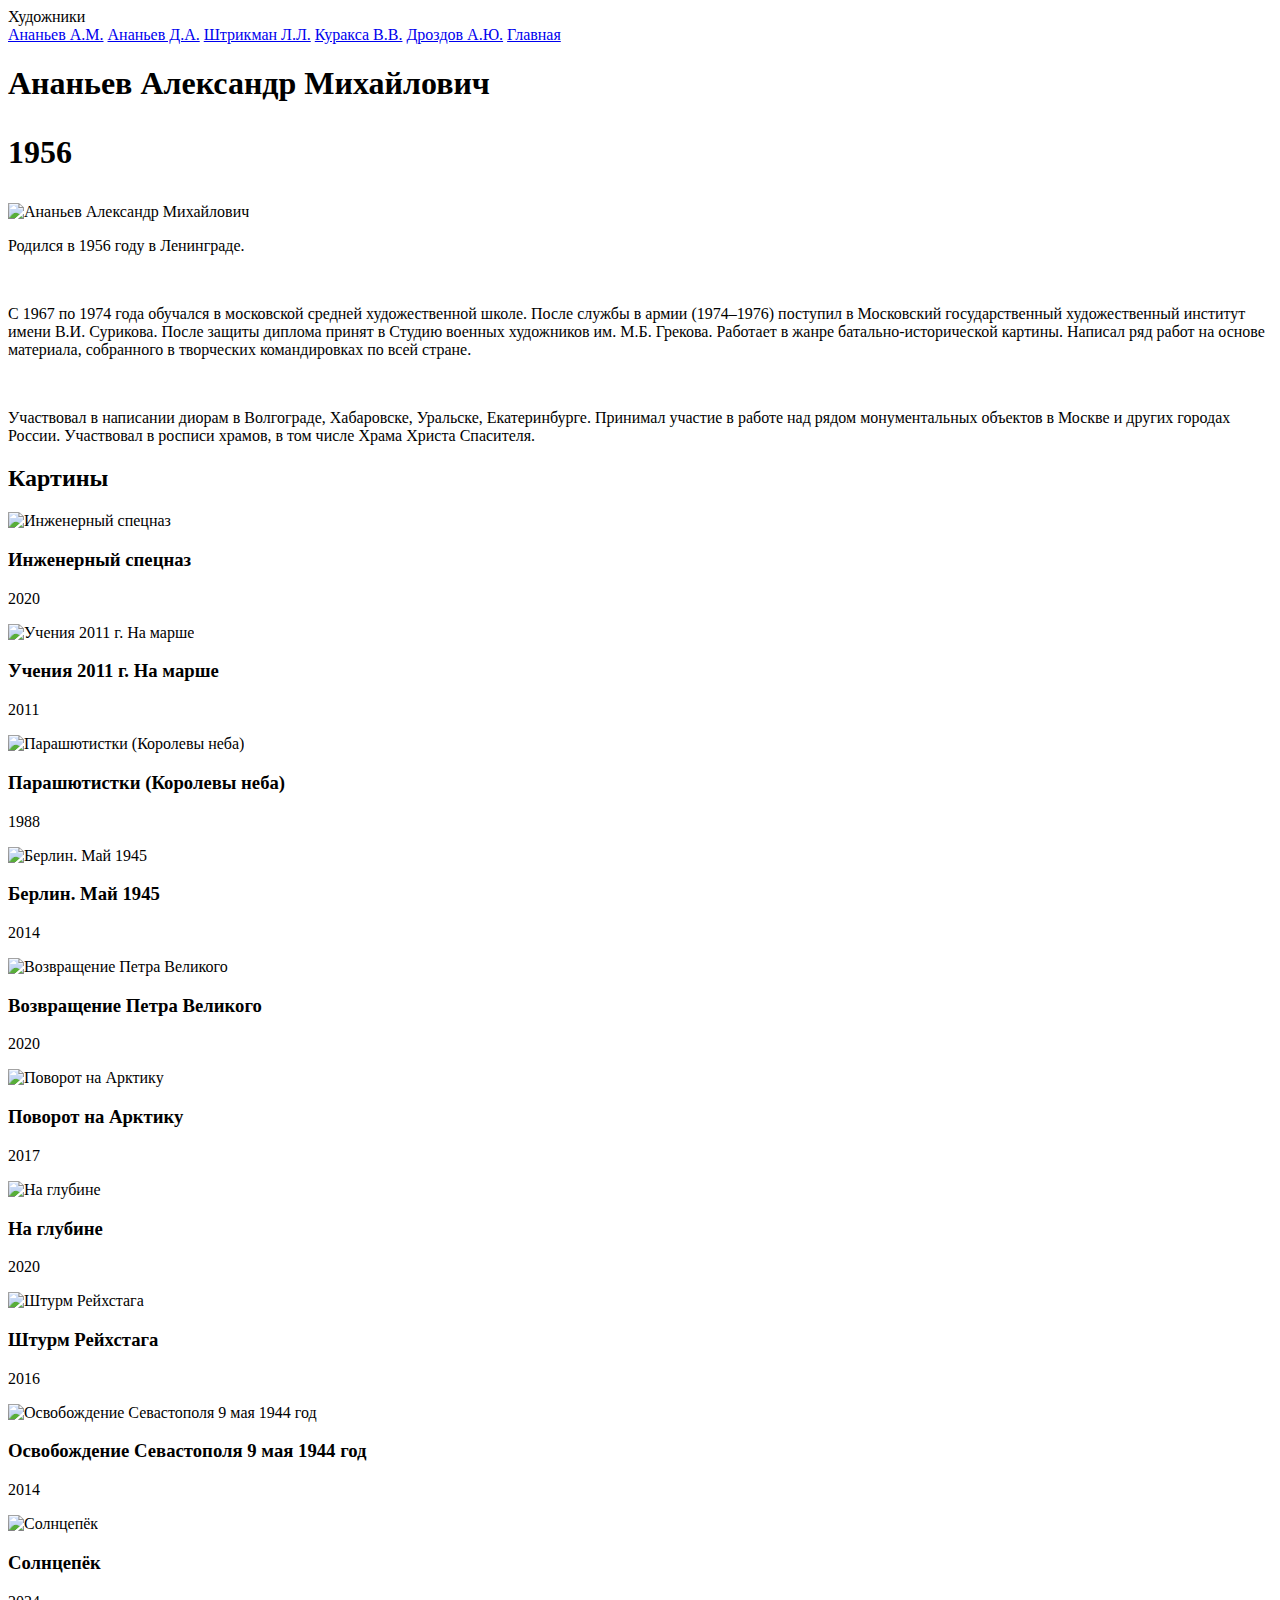
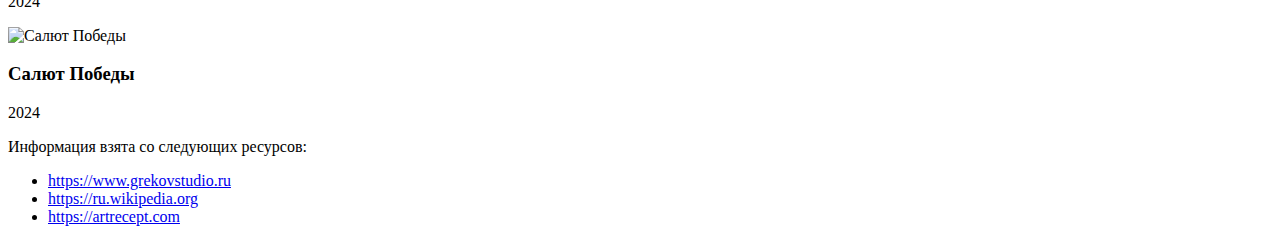
==== 1autor.html @ 8fe7274c "Add files via upload" ====
<!DOCTYPE html>
<html lang="en">
<head>
	<meta charset="UTF-8">
	<meta name="viewport" content="1 Автор">
	<title>Айвазовский</title>
	<link rel="stylesheet" href="stylsheet/onelist/base.css">
	<link rel="stylesheet" href="stylsheet/onelist/zivopistext.css">
	<link rel="stylesheet" href="stylsheet/1autor/1autor.css">
</head>
<body>
	<div class="nav-bar">
		<div class="drop">
			<div class="menu">Художники</div>
			<div class="autor">
				<a href="1autor.html">Ананьев А.М.</a>
				<a href="2autor.html">Ананьев Д.А.</a>
				<a href="3autor.html">Штрикман Л.Л.</a>
				<a href="4autor.html">Куракса В.В.</a>
				<a href="5autor.html">Дроздов А.Ю.</a>
				<a href="index.html">Главная</a>
			</div>
		</div>
	</div>
	<div class="grid">
		<div class="text">
			<h1>Ананьев Александр Михайлович<p>1956</p></h1>
			<img src="https://www.grekovstudio.ru/wp-content/uploads/2018/02/MG_4485TS-e1519648199874-170x170.jpg" alt="Ананьев Александр Михайлович">
			<p>Родился в 1956 году в Ленинграде.</p>
			<br>
			<p>С 1967 по 1974 года обучался в московской средней художественной школе. После службы в армии (1974–1976) поступил в Московский государственный художественный институт имени В.И. Сурикова. После защиты диплома принят в Студию военных художников им. М.Б. Грекова. Работает в жанре батально-исторической картины. Написал ряд работ на основе материала, собранного в творческих командировках по всей стране.</p>
			<br>
			<p>Участвовал в написании диорам в Волгограде, Хабаровске, Уральске, Екатеринбурге. Принимал участие в работе над рядом монументальных объектов в Москве и других городах России. Участвовал в росписи храмов, в том числе Храма Христа Спасителя.</p>
			<h2 id="tea">Картины</h2>
			<div class="artworks">
				<div>
					<img src="https://www.grekovstudio.ru/wp-content/grand-media/image/_._._2020_._._._150_100_1.jpg" alt="Инженерный спецназ">
					<h3>Инженерный спецназ</h3>
					<p>2020</p>
				</div>
				<div>
					<img src="https://www.grekovstudio.ru/wp-content/grand-media/image/_._._2011_._._2011_._._._150_200_.jpg" alt="Учения 2011 г. На марше">
					<h3>Учения 2011 г. На марше</h3>
					<p>2011</p>
				</div>
				<div>
					<img src="https://www.grekovstudio.ru/wp-content/grand-media/image/_._._1988_._._._145_95_.jpg" alt="Парашютистки (Королевы неба)">
					<h3>Парашютистки (Королевы неба)</h3>
					<p>1988</p>
				</div>
				<div>
					<img src="https://www.grekovstudio.ru/wp-content/grand-media/image/_._._._1945._2014_._._._150_200_.jpg" alt="Берлин. Май 1945">
					<h3>Берлин. Май 1945</h3>
					<p>2014</p>
				</div>
				<div>
					<img src="https://www.grekovstudio.ru/wp-content/grand-media/image/_._._2020_._._._100_150_3.jpg" alt="Возвращение Петра Великого">
					<h3>Возвращение Петра Великого</h3>
					<p>2020</p>
				</div>
				<div>
					<img src="https://www.grekovstudio.ru/wp-content/grand-media/image/_._._.2017_._._.150_300_.jpg" alt="Поворот на Арктику">
					<h3>Поворот на Арктику</h3>
					<p>2017</p>
				</div>
				<div>
					<img src="https://www.grekovstudio.ru/wp-content/grand-media/image/_._._2020_._._._150_100_2.jpg" alt="На глубине">
					<h3>На глубине</h3>
					<p>2020</p>
				</div>
				<div>
					<img src="https://www.grekovstudio.ru/wp-content/grand-media/image/_._._2016_._._._150_200..jpg" alt="Штурм Рейхстага">
					<h3>Штурм Рейхстага</h3>
					<p>2016</p>
				</div>
				<div>
					<img src="https://www.grekovstudio.ru/wp-content/grand-media/image/_._._9_1944_._2014_._._._150_200.jpg" alt="Освобождение Севастополя 9 мая 1944 год">
					<h3>Освобождение Севастополя 9 мая 1944 год</h3>
					<p>2014</p>
				</div>
				<div>
					<img src="https://www.grekovstudio.ru/wp-content/grand-media/image/_._._._2024_._._._70_120.jpg" alt="Солнцепёк">
					<h3>Солнцепёк</h3>
					<p>2024</p>
				</div>
				<div>
					<img src="https://www.grekovstudio.ru/wp-content/grand-media/image/_._._._2024_._._._170_120.jpg" alt="Салют Победы">
					<h3>Салют Победы</h3>
					<p>2024</p>
				</div>
			</div>
		</div>
	</div>
	<div class="links">
		<p>Информация взята со следующих ресурсов:</p>
		<ul>
			<li><a href="https://www.grekovstudio.ru/">https://www.grekovstudio.ru</a></li>
			<li><a href="https://ru.wikipedia.org">https://ru.wikipedia.org</a></li>
			<li><a href="https://artrecept.com">https://artrecept.com</a></li>
		</ul>

	</div>
</body>
</html>
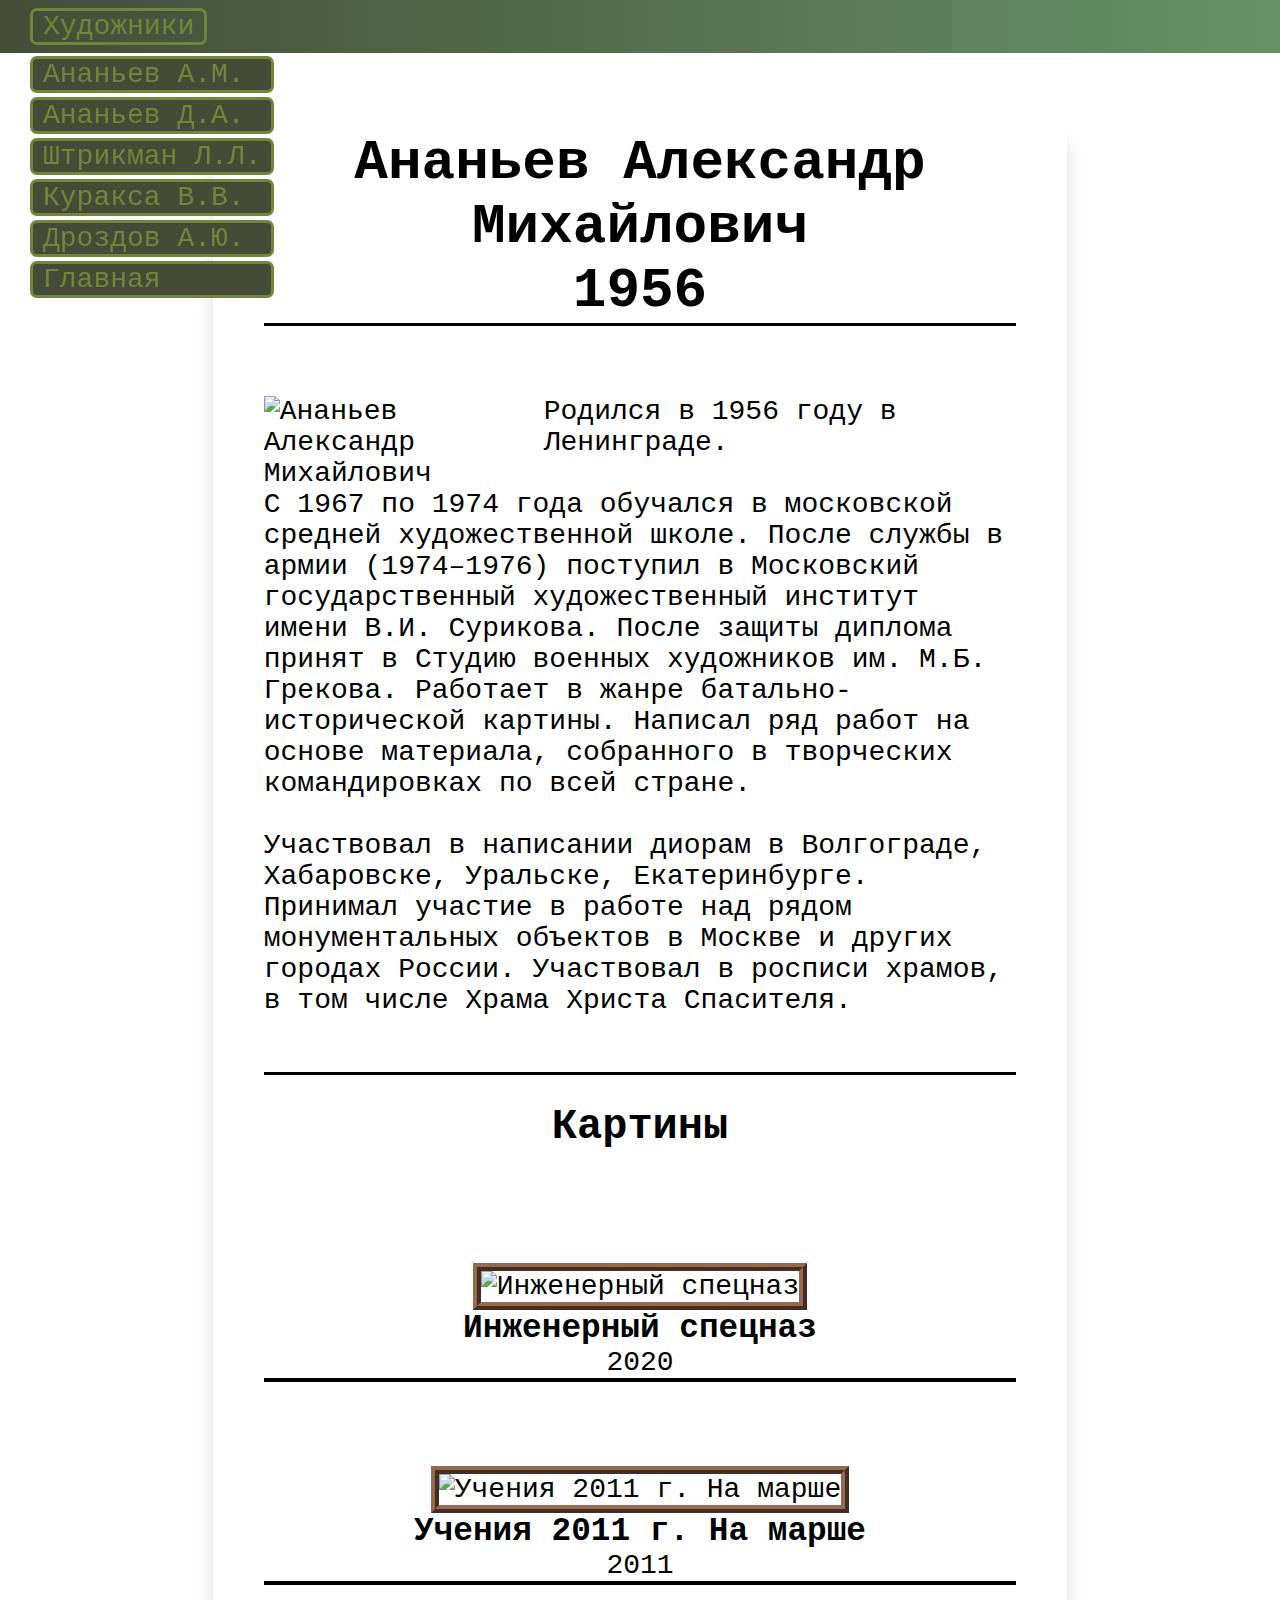
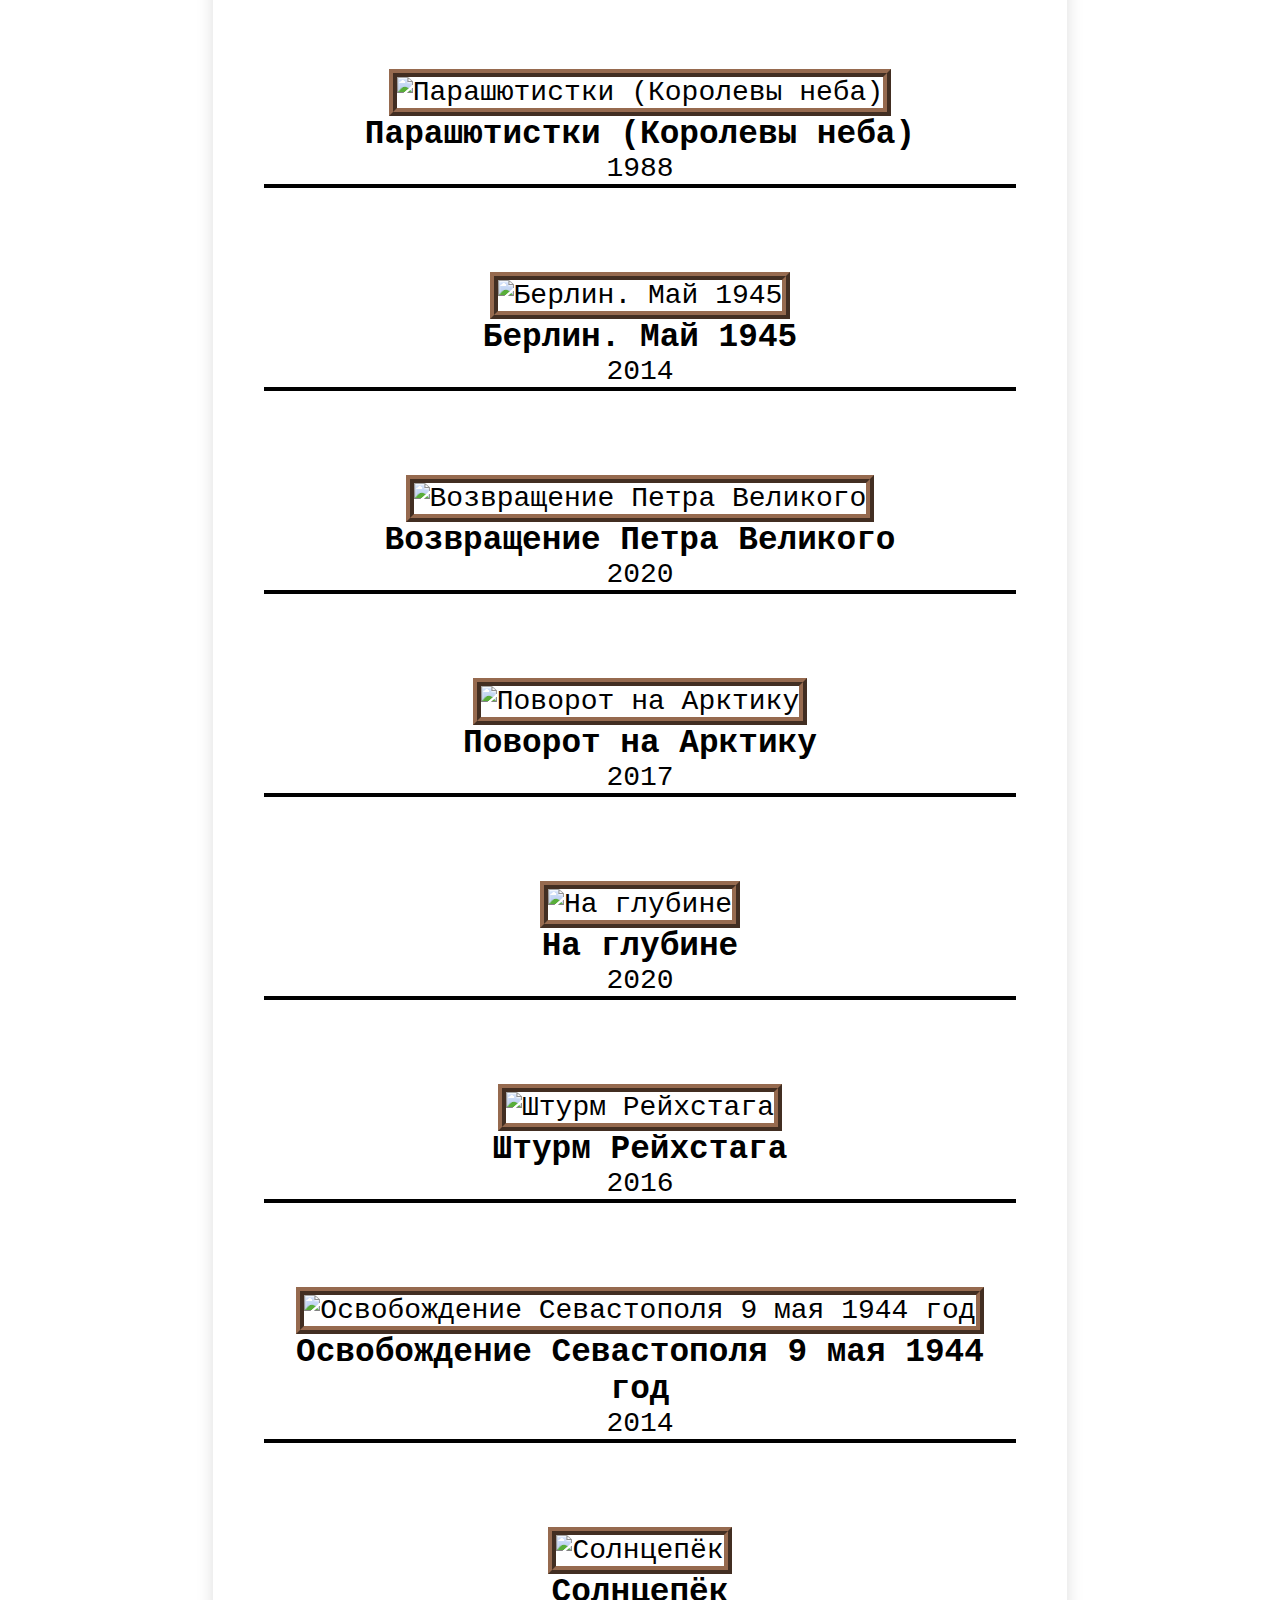
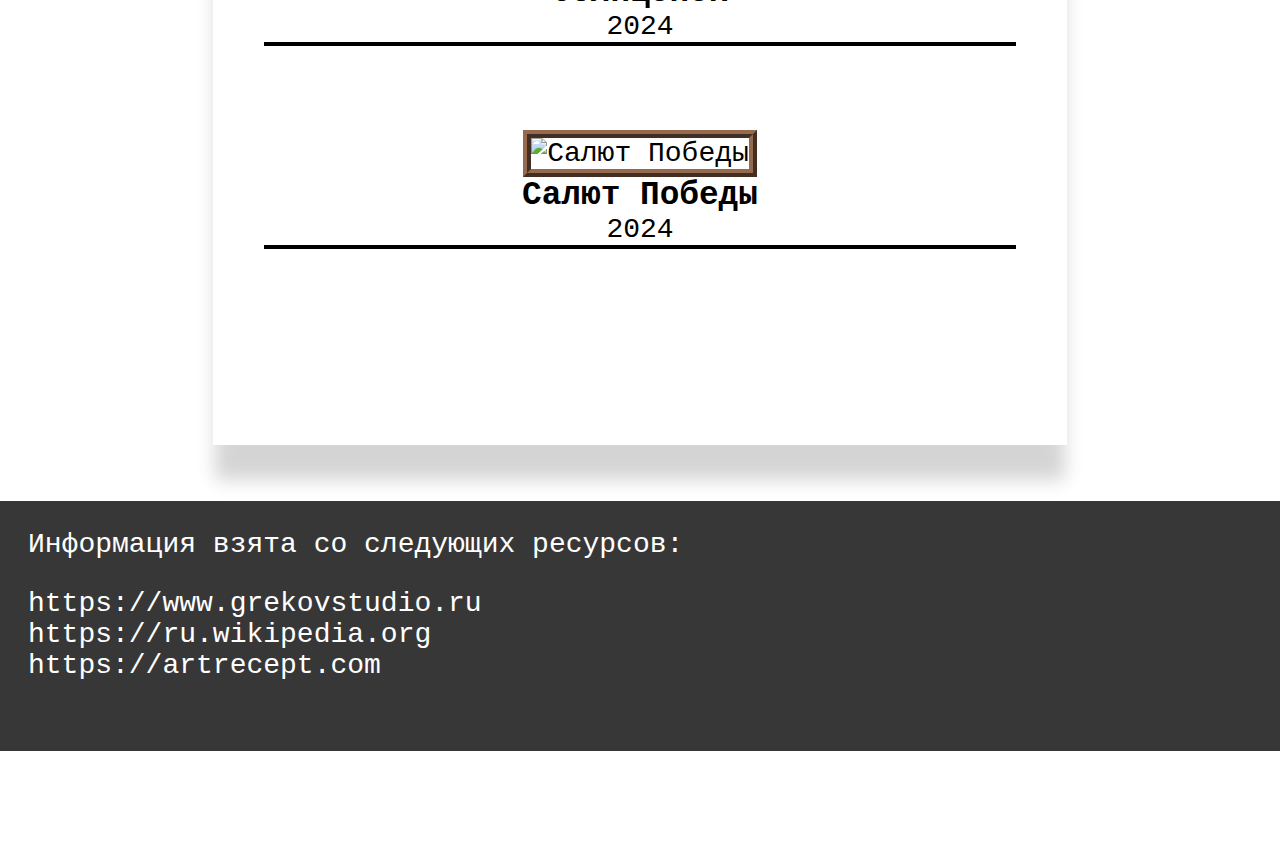
==== commit 5b7684bd: "1autor.html" ====
--- a/1autor.html
+++ b/1autor.html
@@ -4,9 +4,9 @@
 	<meta charset="UTF-8">
 	<meta name="viewport" content="1 Автор">
 	<title>Айвазовский</title>
-	<link rel="stylesheet" href="stylsheet/onelist/base.css">
-	<link rel="stylesheet" href="stylsheet/onelist/zivopistext.css">
-	<link rel="stylesheet" href="stylsheet/1autor/1autor.css">
+	<link rel="stylesheet" href="base.css">
+	<link rel="stylesheet" href="zivopistext.css">
+	<link rel="stylesheet" href="1autor.css">
 </head>
 <body>
 	<div class="nav-bar">
@@ -101,4 +101,4 @@
 
 	</div>
 </body>
-</html>+</html>
--- a/base.css
+++ b/base.css
@@ -0,0 +1,123 @@
+*{
+	font-family: monospace;
+	margin: 0;
+	padding: 0;
+}
+
+html{
+	font-size: 28px;
+}
+
+.links{
+	height: 250px;
+	background-color: #373737;
+	margin-top: 
+}
+/*Изображение*/
+.picture{
+	width: 100%;
+	height: 800px;
+	background-image: url('https://www.grekovstudio.ru/wp-content/grand-media/image/_._._1941_._1966_._._110_200_.jpg');
+	background-size: cover;
+	background-repeat: no-repeat;
+	background-position: center;
+}
+
+/*Заголовок на изображении*/
+.picture p{
+	padding-top: 200px;
+	color: white;
+	font-size: 2.5rem;
+	text-align: center;
+}
+
+
+/*Навигационная панель*/
+.nav-bar{
+	background: linear-gradient(to right, #444C38, #679267);
+	position: sticky;
+	top: 0px;
+}
+.drop{
+	display: inline-block;
+	padding-bottom: 8px;
+	padding-top: 8px;
+}
+
+
+/*Кнопки панели*/
+.menu{
+	text-decoration: none;
+	border-style: solid;
+	border-radius: 7px;
+	border-color: #728639;
+	color: #728639;
+	padding-inline: 10px;
+	margin-left: 30px;
+	font-size: 1rem;
+	cursor: pointer;
+	display: inline-block;
+}
+
+
+.autor a{
+	text-decoration: none;
+	border-style: solid;
+	border-color: #728639;
+	border-radius: 7px;
+	color: #728639;
+	padding-inline: 10px;
+	font-size: 1rem;
+	background-color: #444C38;
+}
+
+.autor{
+	display: none;
+	justify-content: space-evenly;
+	height: 250px;
+}
+
+
+/*Действия при наведении*/
+.menu:hover,
+.autor a:hover{
+	background-color: #FAED82;
+}
+
+.drop:hover .autor{
+	display: flex;
+	flex-direction: column;
+	position: absolute;
+	top: 52px;
+	left: 30px;
+}
+
+
+
+/*Медиа запросы на изменение размера текса заголовка и кнопки, расстояние от кнопки до списка*/
+
+@media(max-width: 650px){
+	html{
+		font-size: 23px;
+	}
+	.drop:hover .autor{
+		position: absolute;
+		top: 47px;
+	}
+}
+
+@media(max-width: 450px){
+	html{
+		font-size: 17px;
+	}
+	.drop:hover .autor{
+		position: absolute;
+		top: 43px;
+	}
+}
+
+@media(max-width: 740px){
+	.picture p{
+		padding-top: 120px;
+	}
+}--- a/zivopistext.css
+++ b/zivopistext.css
@@ -0,0 +1,69 @@
+
+/*Сетка*/
+.grid{
+	display: grid;
+	grid-template-columns: repeat(12, 1fr);
+	grid-template-rows: repeat(1);
+	padding-top: 50px;
+	margen-inline: 1rem;
+}	
+
+/*Тень*/
+.text{
+	grid-column: 3/11;
+	-webkit-box-shadow: 0px 37px 17px -2px rgba(0, 0, 0, 0.17);
+	-moz-box-shadow: 0px 37px 17px -2px rgba(0, 0, 0, 0.17);
+	box-shadow: 0px 37px 17px -2px rgba(0, 0, 0, 0.17);
+	padding-inline: 1.8rem;
+	padding-bottom: 7rem;
+}
+
+/*Стили к 1 заголовку*/
+.text h1{
+	border-bottom-style: solid;
+	border-bottom-width: 3px;
+	margin-bottom: 2.5rem;
+	margin-top: 1rem;
+	text-align: center;
+}
+
+/*Стили ко 2 заголовкам*/
+.text h2{
+	border-bottom-style: solid;
+	border-bottom-width: 3px;
+	margin-bottom: 1rem;
+	margin-top: 2rem;
+	
+}
+
+/*Стили к выделинным словам*/
+
+.text span{
+	font-weight: bold;
+}
+
+
+/*Нижний черный блок с ссылками*/
+.links>p{
+	color: white;
+	padding: 1rem;
+}
+
+.links{
+	margin-top: 2rem;
+}
+
+.links>ul>li>a{
+	text-decoration: none;
+	color: white;
+	margin-left: 1rem;
+}
+
+
+/*Медиа к сетке страницы*/
+
+@media(max-width: 450px){
+	.text{
+		grid-column:1/13 ;
+	}
+}
--- a/1autor.css
+++ b/1autor.css
@@ -0,0 +1,54 @@
+
+/*Портрет автора*/
+.text>img{
+	width: 9rem;
+	float: left;
+	margin-right: 1rem;
+}
+
+/*Картины*/
+.artworks{
+	display: flex;
+	flex-direction: column;
+}
+
+.artworks img{
+	width: 100%;
+	border-style: ridge;
+	border-width: 8px;
+	border-color: #966A4F;
+}
+
+.artworks>div{	
+	text-align: center;
+	border-bottom-style: solid;
+	border-bottom-width: 4px;
+	margin-top: 3rem;
+}
+
+
+/*Заголовок h2*/
+.text>#tea{
+	text-align: center;
+	border-bottom-style: none;
+	border-top-style: solid;
+	border-top-width:3px;
+	padding-top: 1rem;
+}
+
+@media(max-width:920px){
+	.text>img{
+		float: none;
+	}
+	
+}
+@media(max-width:780px){
+	h1{
+		font-size: 1.5rem;
+	}
+}
+@media(max-width:550px){
+	h1{
+		font-size: 1.2rem;
+	}
+}